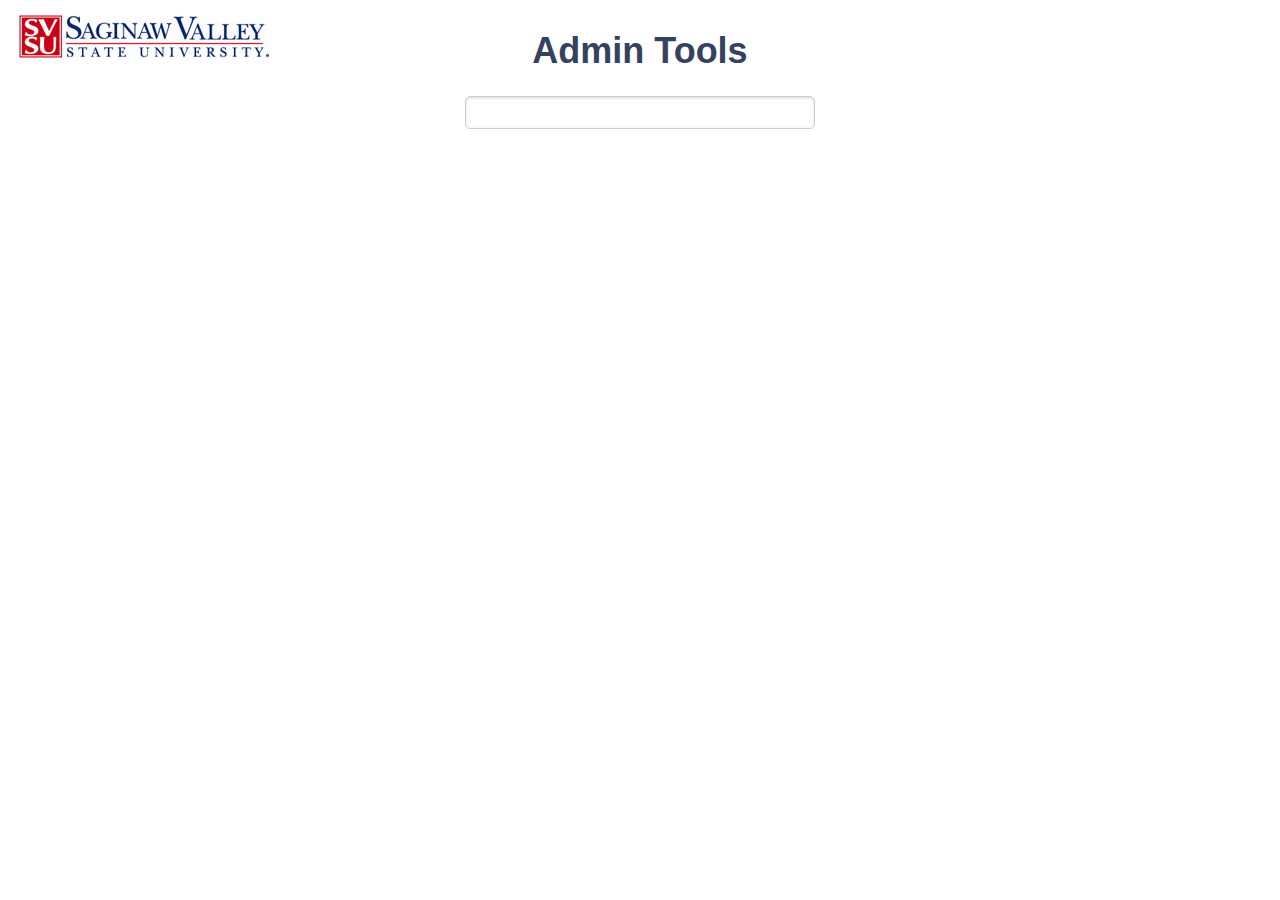
==== index.html @ 0a813c7d "Installed haml homepage" ====
<html>
  <head>
    <title>SVSU Administrator Tools</title>
    <link charset='utf-8' href='css/master.css' media='screen' rel='stylesheet' type='text/css' />
    <link charset='utf-8' href='css/jquery.autocomplete.css' media='screen' rel='stylesheet' type='text/css' />
    <link charset='utf-8' href='css/jquery-ui.css' media='screen' rel='stylesheet' type='text/css' />
    <script src='js/jquery.min.js' type='text/javascript'></script>
    <script src='js/jquery-ui.min.js' type='text/javascript'></script>
    <script src='js/jquery.autocomplete.min.js' type='text/javascript'></script>
    <script src='js/autocolumn.min.js' type='text/javascript'></script>
    <script src='js/main.js' type='text/javascript'></script>
  </head>
  <body>
    <h1>Admin Tools</h1>
    <form autocomplete='off'>
      <input id='searchField' type='text' />
    </form>
    <div id='result'></div>
    <div id='dialog' title='Confirm Password Reset'>
      <p>
        <span class='ui-icon ui-icon-alert' style='float:left; margin:0 7px 0 0;'></span>
        You are about to reset the password for:
        <p id='dialog-username'></p>
      </p>
    </div>
  </body>
</html>
---- css/master.css ----
@import url("graphics.css") screen;
@import url("dictionary.css") screen;

html,body {margin:0;padding:0;background-color:#fff;font-size:12px;}    /* Boilerplate styles to take care of various old-inconsistent browser display models */

body {
	font-family: 'Lucida Grande', Lucida, Verdana, sans-serif;
	text-align: center;
	width: 97%;
	margin: 0 auto;
}

h1, h2 {
	font: normal normal 600 48px 'Myriad Pro Semibold', 'Myriad Pro', MyriadPro, Myriad, sans-serif;
	color: #34425F;
}
h1 {
	font-size: 3em;
	padding-top: 30px;
	background-image: url(../images/svsu-logo.jpg);
	background-repeat: no-repeat;
	background-position: center left;
}
h2 {
	font-size: 2em;
	padding: 0;
	margin: 0;
	line-height: 1.5em;
	text-align: center;
}

form {margin: 0;}

input {
	width: 350px;
	line-height: 1.0em;
	font-size: 1.7em;

	background-color: #fff;
	border: 1px solid #ccc;

	-moz-box-shadow: inset 0 1px 3px rgba(0,0,0,.15);
	-webkit-box-shadow: inset 0 1px 3px rgba(0,0,0,.15);
	box-shadow: inset 0 1px 3px rgba(0,0,0,.15);

	-webkit-border-radius: 5px;
	-moz-border-radius: 5px;
	border-radius: 5px;

	padding-left: .4em;

	margin-bottom: 1em;

	outline: none;
}
.moved {
	position: absolute;
	top: 1.6em;
	right: 3em;
	margin-bottom: 0 !important;
}

input#cmdResetPassword {
	width: 100%;
	margin: 0;
	line-height: 1.4em;
	font-size: 1.3em;
	padding: .2em;
	background: #eee;
	background: -webkit-gradient(linear, left top, left bottom, from(#fff), to(#eee));
	background: -moz-linear-gradient(top,  #fff,  #eee);
	filter:  progid:DXImageTransform.Microsoft.gradient(startColorstr='#fff', endColorstr='#eee');

	-moz-box-shadow: 0 1px 3px rgba(0,0,0,.15);
	-webkit-box-shadow: 0 1px 3px rgba(0,0,0,.15);
	box-shadow: 0 1px 3px rgba(0,0,0,.15);
}

.active {
	background: #ddd !important;
	background: -webkit-gradient(linear, left top, left bottom, from(#ddd), to(#eee)) !important;
	background: -moz-linear-gradient(top,  #ddd,  #eee) !important;
	filter:  progid:DXImageTransform.Microsoft.gradient(startColorstr='#ddd', endColorstr='#eee') !important;

	-moz-box-shadow: inset 0 1px 3px rgba(0,0,0,.15) !important;
	-webkit-box-shadow: inset 0 1px 3px rgba(0,0,0,.15) !important;
	box-shadow: inset 0 1px 3px rgba(0,0,0,.15) !important;
}


#comments {
   display: none;
}
#debug {
   clear: both;
   text-align: left;
   width: 50%;
   margin: 0 auto;
}


li.ac_odd, li.ac_even {
	background: none;
	color: #888;
	width: 90% !important;
	margin: 0 auto !important;
	padding: .5em 0;
	text-align: center;
	line-height: inherit !important;
	font-size: inherit !important;
}
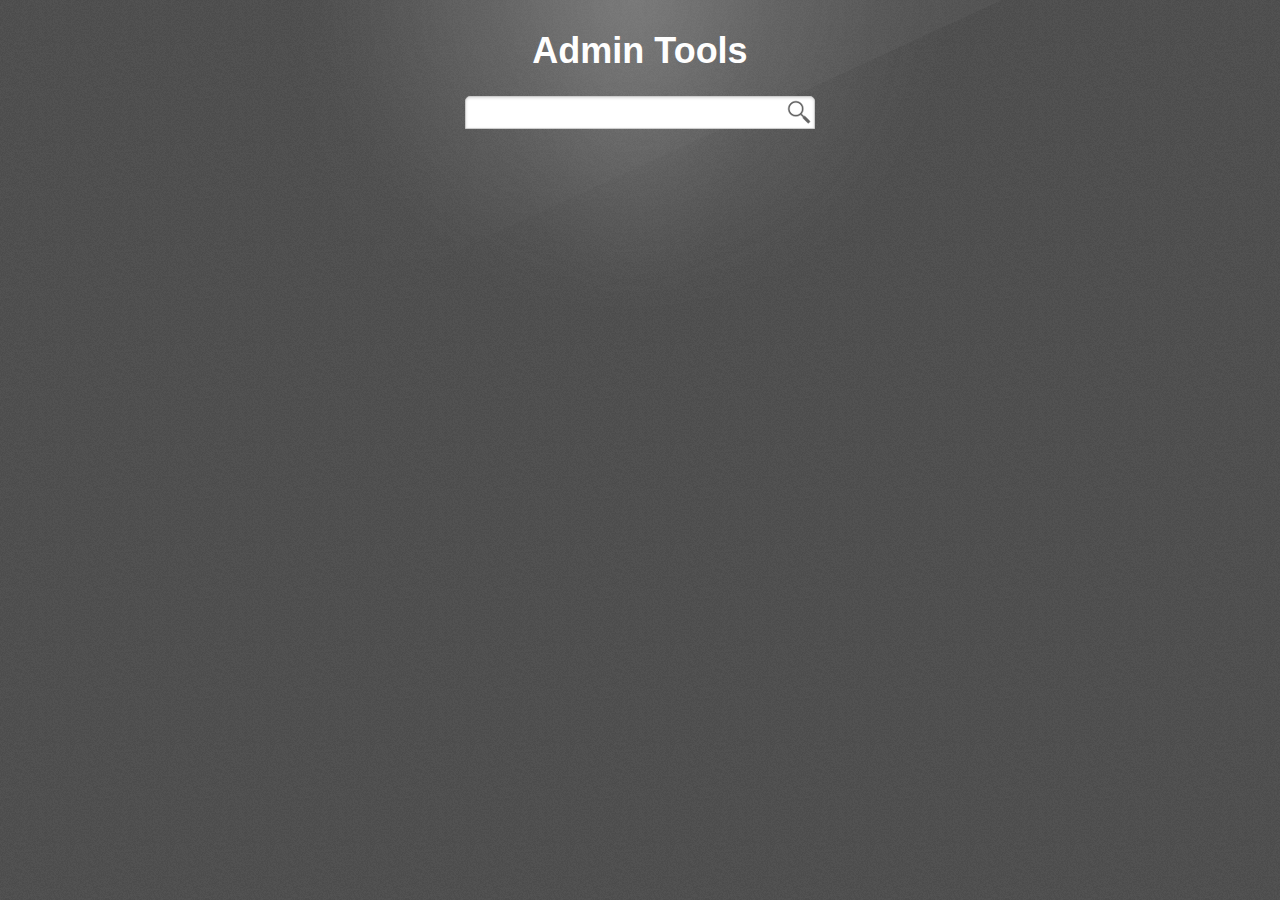
==== commit 46bddbc2: "Temporary commit" ====
--- a/index.html
+++ b/index.html
@@ -6,7 +6,6 @@
     <link charset='utf-8' href='css/jquery-ui.css' media='screen' rel='stylesheet' type='text/css' />
     <script src='js/jquery.min.js' type='text/javascript'></script>
     <script src='js/jquery-ui.min.js' type='text/javascript'></script>
-    <script src='js/jquery.autocomplete.min.js' type='text/javascript'></script>
     <script src='js/autocolumn.min.js' type='text/javascript'></script>
     <script src='js/main.js' type='text/javascript'></script>
   </head>
--- a/css/master.css
+++ b/css/master.css
@@ -1,111 +1 @@
-@import url("graphics.css") screen;
-@import url("dictionary.css") screen;
-
-html,body {margin:0;padding:0;background-color:#fff;font-size:12px;}    /* Boilerplate styles to take care of various old-inconsistent browser display models */
-
-body {
-	font-family: 'Lucida Grande', Lucida, Verdana, sans-serif;
-	text-align: center;
-	width: 97%;
-	margin: 0 auto;
-}
-
-h1, h2 {
-	font: normal normal 600 48px 'Myriad Pro Semibold', 'Myriad Pro', MyriadPro, Myriad, sans-serif;
-	color: #34425F;
-}
-h1 {
-	font-size: 3em;
-	padding-top: 30px;
-	background-image: url(../images/svsu-logo.jpg);
-	background-repeat: no-repeat;
-	background-position: center left;
-}
-h2 {
-	font-size: 2em;
-	padding: 0;
-	margin: 0;
-	line-height: 1.5em;
-	text-align: center;
-}
-
-form {margin: 0;}
-
-input {
-	width: 350px;
-	line-height: 1.0em;
-	font-size: 1.7em;
-
-	background-color: #fff;
-	border: 1px solid #ccc;
-
-	-moz-box-shadow: inset 0 1px 3px rgba(0,0,0,.15);
-	-webkit-box-shadow: inset 0 1px 3px rgba(0,0,0,.15);
-	box-shadow: inset 0 1px 3px rgba(0,0,0,.15);
-
-	-webkit-border-radius: 5px;
-	-moz-border-radius: 5px;
-	border-radius: 5px;
-
-	padding-left: .4em;
-
-	margin-bottom: 1em;
-
-	outline: none;
-}
-.moved {
-	position: absolute;
-	top: 1.6em;
-	right: 3em;
-	margin-bottom: 0 !important;
-}
-
-input#cmdResetPassword {
-	width: 100%;
-	margin: 0;
-	line-height: 1.4em;
-	font-size: 1.3em;
-	padding: .2em;
-	background: #eee;
-	background: -webkit-gradient(linear, left top, left bottom, from(#fff), to(#eee));
-	background: -moz-linear-gradient(top,  #fff,  #eee);
-	filter:  progid:DXImageTransform.Microsoft.gradient(startColorstr='#fff', endColorstr='#eee');
-
-	-moz-box-shadow: 0 1px 3px rgba(0,0,0,.15);
-	-webkit-box-shadow: 0 1px 3px rgba(0,0,0,.15);
-	box-shadow: 0 1px 3px rgba(0,0,0,.15);
-}
-
-.active {
-	background: #ddd !important;
-	background: -webkit-gradient(linear, left top, left bottom, from(#ddd), to(#eee)) !important;
-	background: -moz-linear-gradient(top,  #ddd,  #eee) !important;
-	filter:  progid:DXImageTransform.Microsoft.gradient(startColorstr='#ddd', endColorstr='#eee') !important;
-
-	-moz-box-shadow: inset 0 1px 3px rgba(0,0,0,.15) !important;
-	-webkit-box-shadow: inset 0 1px 3px rgba(0,0,0,.15) !important;
-	box-shadow: inset 0 1px 3px rgba(0,0,0,.15) !important;
-}
-
-
-#comments {
-   display: none;
-}
-#debug {
-   clear: both;
-   text-align: left;
-   width: 50%;
-   margin: 0 auto;
-}
-
-
-li.ac_odd, li.ac_even {
-	background: none;
-	color: #888;
-	width: 90% !important;
-	margin: 0 auto !important;
-	padding: .5em 0;
-	text-align: center;
-	line-height: inherit !important;
-	font-size: inherit !important;
-}
+#result{display:none}ul.dictionary,dl{position:relative;line-height:1.8em;text-align:left;overflow:hidden;padding:1em;margin:1.3em 0.6em;-moz-border-radius:5px;-webkit-border-radius:5px;-o-border-radius:5px;-ms-border-radius:5px;-khtml-border-radius:5px;border-radius:5px;background-color:#ddd !important;background-image:-webkit-gradient(linear, left top, left bottom, from(#efefef), to(#ddd)) !important;background-image:-moz-linear-gradient(top, #efefef, #ddd) !important;-moz-box-shadow:rgba(153, 153, 153, 0.2) 1px 1px 7px ;-webkit-box-shadow:rgba(153, 153, 153, 0.2) 1px 1px 7px ;box-shadow:rgba(153, 153, 153, 0.2) 1px 1px 7px ;background-color:#eee}dl#history h2.moreAvailable{background-image:url(../images/downtriangle.png);background-position:80% 50%;background-repeat:no-repeat}dl#history div.scrollable{position:relative;overflow:hidden;max-height:29em}dl#history div.scrollable div.dg{padding:0 0 1em 0;margin:0 auto;width:90%;height:auto}dl#history div.scrollable .newItem{display:none}div.dg{position:relative;clear:both;height:auto;border-top:1px dotted #bbb;text-align:right}div.resetPassword{border-top-style:none}div.error{position:relative;width:100%;display:block;border-style:none;color:#fff;line-height:2.5em;margin-top:4px;padding:0 7px;-moz-border-radius-topleft:5px;-webkit-border-top-left-radius:5px;-o-border-top-left-radius:5px;-ms-border-top-left-radius:5px;-khtml-border-top-left-radius:5px;border-top-left-radius:5px;-moz-border-radius-bottomleft:5px;-webkit-border-bottom-left-radius:5px;-o-border-bottom-left-radius:5px;-ms-border-bottom-left-radius:5px;-khtml-border-bottom-left-radius:5px;border-bottom-left-radius:5px;background-color:red !important;background-image:-webkit-gradient(linear, left top, left bottom, from(#ff5f50), to(red)) !important;background-image:-moz-linear-gradient(top, #ff5f50, red) !important;-moz-box-shadow:rgba(0, 0, 0, 0.25) 0 2px 4px ;-webkit-box-shadow:rgba(0, 0, 0, 0.25) 0 2px 4px ;box-shadow:rgba(0, 0, 0, 0.25) 0 2px 4px }li{display:inline;list-style:none;position:relative;margin:0;padding:0}li.head,dt{float:left;text-align:left;height:auto;font-weight:bold}dt.timestamp{width:15em;text-align:left;float:none}dd.staff{text-align:right;margin-top:-1.5em;font-style:italic;float:right}div.newComment{display:none}dd.comments{display:block;text-align:left;clear:both;width:100% !important;margin:0.6em 0 0.3em 1em}li.first{display:block}li#FirstName{display:inline !important}form#addComments{width:100%}#newComments{width:100%;margin:auto auto;font-size:1.3em}#searchField{text-align:center;padding:0.2em 0}li.ac_odd,li.ac_even{background:none;color:#888;width:90% !important;margin:0 auto !important;padding:0.5em 0;text-align:center;line-height:inherit !important;font-size:inherit !important}input{width:350px;line-height:1em;font-size:1.7em;background-color:#fff;border:1px solid #ccc;padding-left:0.4em;margin-bottom:1em;outline:none;-moz-box-shadow:rgba(0, 0, 0, 0.15) 0 1px 3px  inset;-webkit-box-shadow:rgba(0, 0, 0, 0.15) 0 1px 3px  inset;box-shadow:rgba(0, 0, 0, 0.15) 0 1px 3px  inset;-moz-border-radius:5px;-webkit-border-radius:5px;-o-border-radius:5px;-ms-border-radius:5px;-khtml-border-radius:5px;border-radius:5px}input.moved{position:absolute;top:1.6em;right:3em;margin-bottom:0 !important}input#searchField{background-image:url(../images/searchglass.png);background-position:top right;background-repeat:no-repeat;-moz-border-radius-bottomleft:0;-webkit-border-bottom-left-radius:0;-o-border-bottom-left-radius:0;-ms-border-bottom-left-radius:0;-khtml-border-bottom-left-radius:0;border-bottom-left-radius:0;-moz-border-radius-bottomright:0;-webkit-border-bottom-right-radius:0;-o-border-bottom-right-radius:0;-ms-border-bottom-right-radius:0;-khtml-border-bottom-right-radius:0;border-bottom-right-radius:0}input#cmdResetPassword{width:100%;margin:0;line-height:1.4em;font-size:1.3em;padding:0.2em;background:#eee;background-color:#eee !important;background-image:-webkit-gradient(linear, left top, left bottom, from(#fff), to(#eee)) !important;background-image:-moz-linear-gradient(top, #fff, #eee) !important;-moz-box-shadow:rgba(0, 0, 0, 0.15) 0 1px 3px ;-webkit-box-shadow:rgba(0, 0, 0, 0.15) 0 1px 3px ;box-shadow:rgba(0, 0, 0, 0.15) 0 1px 3px }input#cmdResetPassword.active{background-color:#eee !important;background-image:-webkit-gradient(linear, left top, left bottom, from(#ddd), to(#eee)) !important;background-image:-moz-linear-gradient(top, #ddd, #eee) !important;-moz-box-shadow:rgba(0, 0, 0, 0.15) 0 1px 3px  inset;-webkit-box-shadow:rgba(0, 0, 0, 0.15) 0 1px 3px  inset;box-shadow:rgba(0, 0, 0, 0.15) 0 1px 3px  inset}#PrefResPhone{background-image:url("images/phone.png");background-position:left middle;background-repeat:no-repeat}ul.ui-autocomplete{display:block;clear:none;opacity:0.987;border:1px solid #ccc;border-top-style:none;width:348px !important;margin-top:-4px;padding:0px;overflow:hidden;z-index:99999;background-color:#fff;background-color:#ededed !important;background-image:-webkit-gradient(linear, left top, left bottom, from(#fff), to(#ededed)) !important;background-image:-moz-linear-gradient(top, #fff, #ededed) !important;-moz-border-radius-bottomleft:5px;-webkit-border-bottom-left-radius:5px;-o-border-bottom-left-radius:5px;-ms-border-bottom-left-radius:5px;-khtml-border-bottom-left-radius:5px;border-bottom-left-radius:5px;-moz-border-radius-bottomright:5px;-webkit-border-bottom-right-radius:5px;-o-border-bottom-right-radius:5px;-ms-border-bottom-right-radius:5px;-khtml-border-bottom-right-radius:5px;border-bottom-right-radius:5px;-moz-border-radius-topleft:0;-webkit-border-top-left-radius:0;-o-border-top-left-radius:0;-ms-border-top-left-radius:0;-khtml-border-top-left-radius:0;border-top-left-radius:0;-moz-border-radius-topright:0;-webkit-border-top-right-radius:0;-o-border-top-right-radius:0;-ms-border-top-right-radius:0;-khtml-border-top-right-radius:0;border-top-right-radius:0;-moz-box-shadow:rgba(0, 0, 0, 0.15) 0 1px 3px  inset;-webkit-box-shadow:rgba(0, 0, 0, 0.15) 0 1px 3px  inset;box-shadow:rgba(0, 0, 0, 0.15) 0 1px 3px  inset;position:relative;font-size:1.3em;line-height:1.8em;list-style-position:outside;list-style:none;padding:0}ul.ui-autocomplete li{margin:0px;padding:2px 5px;cursor:default;display:block;font:menu;overflow:hidden}ul.ui-autocomplete li .ui-state-hover{-moz-border-radius:0;-webkit-border-radius:0;-o-border-radius:0;-ms-border-radius:0;-khtml-border-radius:0;border-radius:0;background-color:#999;background-color:#ededed !important;background-image:-webkit-gradient(linear, left top, left bottom, from(#ccc), to(#ededed)) !important;background-image:-moz-linear-gradient(top, #ccc, #ededed) !important}span.autoLogin,span.autoID{position:absolute;top:25%;font-size:75%;color:#888}span.autoLogin{left:0.5em}span.autoID{right:0.5em}#PrefResPhone{background-image:url(images/phone.png);background-position:left middle;background-repeat:no-repeat}html,body{margin:0;padding:0;font-size:12px}html{background:#fff url(../images/body.png) repeat top left}body{background:transparent url(../images/header.png) no-repeat top center;height:auto;min-height:450px;font-family:"Lucida Grande", Lucida, Verdana, sans-serif;text-align:center;margin:0 auto}h1,h2{font:normal normal 600 48px "Myriad Pro Semibold", "Myriad Pro", MyriadPro, Myriad, sans-serif;color:#34425f}h1{color:#fefefe;font-size:3em;padding-top:30px}h2{font-size:2em;padding:0;margin:0;line-height:1.5em;text-align:center}form{margin:0}#comments{display:none}#debug{clear:both;text-align:left;width:50%;margin:0 auto}
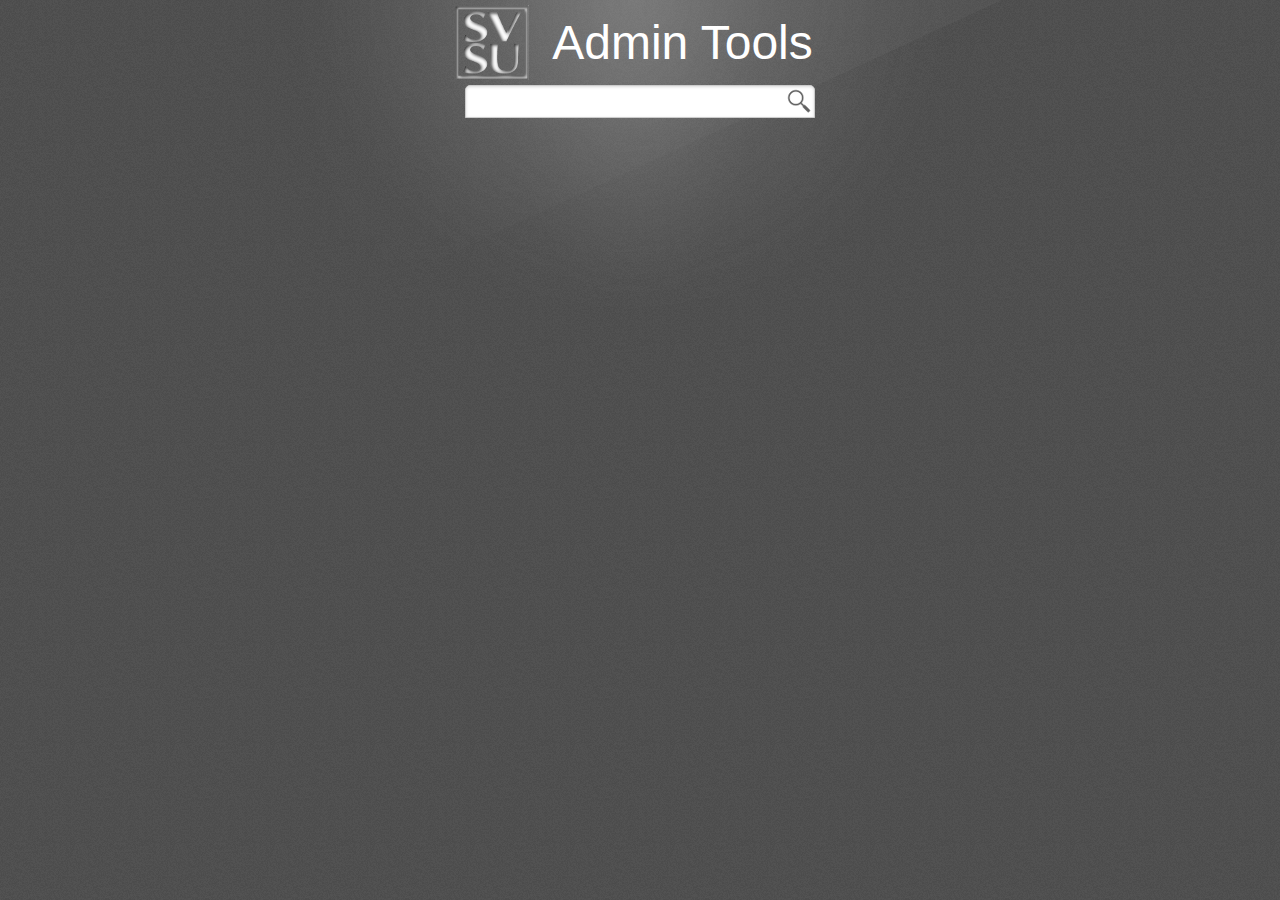
==== commit 0a31aa03: "Optimized jQuery" ====
--- a/index.html
+++ b/index.html
@@ -4,13 +4,20 @@
     <link charset='utf-8' href='css/master.css' media='screen' rel='stylesheet' type='text/css' />
     <link charset='utf-8' href='css/jquery.autocomplete.css' media='screen' rel='stylesheet' type='text/css' />
     <link charset='utf-8' href='css/jquery-ui.css' media='screen' rel='stylesheet' type='text/css' />
+    <!--[if IE]>
+      <link charset='utf-8' href='css/ie.css' media='screen' rel='stylesheet' type='text/css' />
+    <![endif]-->
     <script src='js/jquery.min.js' type='text/javascript'></script>
     <script src='js/jquery-ui.min.js' type='text/javascript'></script>
     <script src='js/autocolumn.min.js' type='text/javascript'></script>
     <script src='js/main.js' type='text/javascript'></script>
+    <!--[if IE]>
+      <script src='js/DD_belatedPNG_0.0.8a-min.js' type='text/javascript'></script>
+      <script src='js/ie.js' type='text/javascript'></script>
+    <![endif]-->
   </head>
   <body>
-    <h1>Admin Tools</h1>
+    <h1 id='Headline'>Admin Tools</h1>
     <form autocomplete='off'>
       <input id='searchField' type='text' />
     </form>
--- a/css/master.css
+++ b/css/master.css
@@ -1 +1 @@
-#result{display:none}ul.dictionary,dl{position:relative;line-height:1.8em;text-align:left;overflow:hidden;padding:1em;margin:1.3em 0.6em;-moz-border-radius:5px;-webkit-border-radius:5px;-o-border-radius:5px;-ms-border-radius:5px;-khtml-border-radius:5px;border-radius:5px;background-color:#ddd !important;background-image:-webkit-gradient(linear, left top, left bottom, from(#efefef), to(#ddd)) !important;background-image:-moz-linear-gradient(top, #efefef, #ddd) !important;-moz-box-shadow:rgba(153, 153, 153, 0.2) 1px 1px 7px ;-webkit-box-shadow:rgba(153, 153, 153, 0.2) 1px 1px 7px ;box-shadow:rgba(153, 153, 153, 0.2) 1px 1px 7px ;background-color:#eee}dl#history h2.moreAvailable{background-image:url(../images/downtriangle.png);background-position:80% 50%;background-repeat:no-repeat}dl#history div.scrollable{position:relative;overflow:hidden;max-height:29em}dl#history div.scrollable div.dg{padding:0 0 1em 0;margin:0 auto;width:90%;height:auto}dl#history div.scrollable .newItem{display:none}div.dg{position:relative;clear:both;height:auto;border-top:1px dotted #bbb;text-align:right}div.resetPassword{border-top-style:none}div.error{position:relative;width:100%;display:block;border-style:none;color:#fff;line-height:2.5em;margin-top:4px;padding:0 7px;-moz-border-radius-topleft:5px;-webkit-border-top-left-radius:5px;-o-border-top-left-radius:5px;-ms-border-top-left-radius:5px;-khtml-border-top-left-radius:5px;border-top-left-radius:5px;-moz-border-radius-bottomleft:5px;-webkit-border-bottom-left-radius:5px;-o-border-bottom-left-radius:5px;-ms-border-bottom-left-radius:5px;-khtml-border-bottom-left-radius:5px;border-bottom-left-radius:5px;background-color:red !important;background-image:-webkit-gradient(linear, left top, left bottom, from(#ff5f50), to(red)) !important;background-image:-moz-linear-gradient(top, #ff5f50, red) !important;-moz-box-shadow:rgba(0, 0, 0, 0.25) 0 2px 4px ;-webkit-box-shadow:rgba(0, 0, 0, 0.25) 0 2px 4px ;box-shadow:rgba(0, 0, 0, 0.25) 0 2px 4px }li{display:inline;list-style:none;position:relative;margin:0;padding:0}li.head,dt{float:left;text-align:left;height:auto;font-weight:bold}dt.timestamp{width:15em;text-align:left;float:none}dd.staff{text-align:right;margin-top:-1.5em;font-style:italic;float:right}div.newComment{display:none}dd.comments{display:block;text-align:left;clear:both;width:100% !important;margin:0.6em 0 0.3em 1em}li.first{display:block}li#FirstName{display:inline !important}form#addComments{width:100%}#newComments{width:100%;margin:auto auto;font-size:1.3em}#searchField{text-align:center;padding:0.2em 0}li.ac_odd,li.ac_even{background:none;color:#888;width:90% !important;margin:0 auto !important;padding:0.5em 0;text-align:center;line-height:inherit !important;font-size:inherit !important}input{width:350px;line-height:1em;font-size:1.7em;background-color:#fff;border:1px solid #ccc;padding-left:0.4em;margin-bottom:1em;outline:none;-moz-box-shadow:rgba(0, 0, 0, 0.15) 0 1px 3px  inset;-webkit-box-shadow:rgba(0, 0, 0, 0.15) 0 1px 3px  inset;box-shadow:rgba(0, 0, 0, 0.15) 0 1px 3px  inset;-moz-border-radius:5px;-webkit-border-radius:5px;-o-border-radius:5px;-ms-border-radius:5px;-khtml-border-radius:5px;border-radius:5px}input.moved{position:absolute;top:1.6em;right:3em;margin-bottom:0 !important}input#searchField{background-image:url(../images/searchglass.png);background-position:top right;background-repeat:no-repeat;-moz-border-radius-bottomleft:0;-webkit-border-bottom-left-radius:0;-o-border-bottom-left-radius:0;-ms-border-bottom-left-radius:0;-khtml-border-bottom-left-radius:0;border-bottom-left-radius:0;-moz-border-radius-bottomright:0;-webkit-border-bottom-right-radius:0;-o-border-bottom-right-radius:0;-ms-border-bottom-right-radius:0;-khtml-border-bottom-right-radius:0;border-bottom-right-radius:0}input#cmdResetPassword{width:100%;margin:0;line-height:1.4em;font-size:1.3em;padding:0.2em;background:#eee;background-color:#eee !important;background-image:-webkit-gradient(linear, left top, left bottom, from(#fff), to(#eee)) !important;background-image:-moz-linear-gradient(top, #fff, #eee) !important;-moz-box-shadow:rgba(0, 0, 0, 0.15) 0 1px 3px ;-webkit-box-shadow:rgba(0, 0, 0, 0.15) 0 1px 3px ;box-shadow:rgba(0, 0, 0, 0.15) 0 1px 3px }input#cmdResetPassword.active{background-color:#eee !important;background-image:-webkit-gradient(linear, left top, left bottom, from(#ddd), to(#eee)) !important;background-image:-moz-linear-gradient(top, #ddd, #eee) !important;-moz-box-shadow:rgba(0, 0, 0, 0.15) 0 1px 3px  inset;-webkit-box-shadow:rgba(0, 0, 0, 0.15) 0 1px 3px  inset;box-shadow:rgba(0, 0, 0, 0.15) 0 1px 3px  inset}#PrefResPhone{background-image:url("images/phone.png");background-position:left middle;background-repeat:no-repeat}ul.ui-autocomplete{display:block;clear:none;opacity:0.987;border:1px solid #ccc;border-top-style:none;width:348px !important;margin-top:-4px;padding:0px;overflow:hidden;z-index:99999;background-color:#fff;background-color:#ededed !important;background-image:-webkit-gradient(linear, left top, left bottom, from(#fff), to(#ededed)) !important;background-image:-moz-linear-gradient(top, #fff, #ededed) !important;-moz-border-radius-bottomleft:5px;-webkit-border-bottom-left-radius:5px;-o-border-bottom-left-radius:5px;-ms-border-bottom-left-radius:5px;-khtml-border-bottom-left-radius:5px;border-bottom-left-radius:5px;-moz-border-radius-bottomright:5px;-webkit-border-bottom-right-radius:5px;-o-border-bottom-right-radius:5px;-ms-border-bottom-right-radius:5px;-khtml-border-bottom-right-radius:5px;border-bottom-right-radius:5px;-moz-border-radius-topleft:0;-webkit-border-top-left-radius:0;-o-border-top-left-radius:0;-ms-border-top-left-radius:0;-khtml-border-top-left-radius:0;border-top-left-radius:0;-moz-border-radius-topright:0;-webkit-border-top-right-radius:0;-o-border-top-right-radius:0;-ms-border-top-right-radius:0;-khtml-border-top-right-radius:0;border-top-right-radius:0;-moz-box-shadow:rgba(0, 0, 0, 0.15) 0 1px 3px  inset;-webkit-box-shadow:rgba(0, 0, 0, 0.15) 0 1px 3px  inset;box-shadow:rgba(0, 0, 0, 0.15) 0 1px 3px  inset;position:relative;font-size:1.3em;line-height:1.8em;list-style-position:outside;list-style:none;padding:0}ul.ui-autocomplete li{margin:0px;padding:2px 5px;cursor:default;display:block;font:menu;overflow:hidden}ul.ui-autocomplete li .ui-state-hover{-moz-border-radius:0;-webkit-border-radius:0;-o-border-radius:0;-ms-border-radius:0;-khtml-border-radius:0;border-radius:0;background-color:#999;background-color:#ededed !important;background-image:-webkit-gradient(linear, left top, left bottom, from(#ccc), to(#ededed)) !important;background-image:-moz-linear-gradient(top, #ccc, #ededed) !important}span.autoLogin,span.autoID{position:absolute;top:25%;font-size:75%;color:#888}span.autoLogin{left:0.5em}span.autoID{right:0.5em}#PrefResPhone{background-image:url(images/phone.png);background-position:left middle;background-repeat:no-repeat}html,body{margin:0;padding:0;font-size:12px}html{background:#fff url(../images/body.png) repeat top left}body{background:transparent url(../images/header.png) no-repeat top center;height:auto;min-height:450px;font-family:"Lucida Grande", Lucida, Verdana, sans-serif;text-align:center;margin:0 auto}h1,h2{font:normal normal 600 48px "Myriad Pro Semibold", "Myriad Pro", MyriadPro, Myriad, sans-serif;color:#34425f}h1{color:#fefefe;font-size:3em;padding-top:30px}h2{font-size:2em;padding:0;margin:0;line-height:1.5em;text-align:center}form{margin:0}#comments{display:none}#debug{clear:both;text-align:left;width:50%;margin:0 auto}
+#result{display:none}ul.dictionary,dl{position:relative;line-height:1.8em;text-align:left;overflow:hidden;padding:1em;margin:1.3em 0.6em;-moz-border-radius:5px;-webkit-border-radius:5px;-o-border-radius:5px;-ms-border-radius:5px;-khtml-border-radius:5px;border-radius:5px;background-color:#ddd !important;background-image:-webkit-gradient(linear, left top, left bottom, from(#efefef), to(#ddd)) !important;background-image:-moz-linear-gradient(top, #efefef, #ddd) !important;-moz-box-shadow:rgba(153, 153, 153, 0.2) 1px 1px 7px ;-webkit-box-shadow:rgba(153, 153, 153, 0.2) 1px 1px 7px ;box-shadow:rgba(153, 153, 153, 0.2) 1px 1px 7px ;background-color:#eee}dl#history h2.moreAvailable{background-image:url(../images/downtriangle.png);background-position:80% 50%;background-repeat:no-repeat}dl#history #allHistory{display:none}dl#history div#scrollable{position:relative;overflow:hidden;max-height:29em}dl#history div#scrollable div.dg{padding:0 0 1em 0;margin:0 auto;width:90%;height:auto}div.dg{position:relative;clear:both;height:auto;border-top:1px dotted #bbb;text-align:right}div.resetPassword{border-top-style:none}div.error{position:relative;width:100%;display:block;border-style:none;color:#fff;line-height:2.5em;margin-top:4px;padding:0 7px;-moz-border-radius-topleft:5px;-webkit-border-top-left-radius:5px;-o-border-top-left-radius:5px;-ms-border-top-left-radius:5px;-khtml-border-top-left-radius:5px;border-top-left-radius:5px;-moz-border-radius-bottomleft:5px;-webkit-border-bottom-left-radius:5px;-o-border-bottom-left-radius:5px;-ms-border-bottom-left-radius:5px;-khtml-border-bottom-left-radius:5px;border-bottom-left-radius:5px;background-color:red !important;background-image:-webkit-gradient(linear, left top, left bottom, from(#ff5f50), to(red)) !important;background-image:-moz-linear-gradient(top, #ff5f50, red) !important;-moz-box-shadow:rgba(0, 0, 0, 0.25) 0 2px 4px ;-webkit-box-shadow:rgba(0, 0, 0, 0.25) 0 2px 4px ;box-shadow:rgba(0, 0, 0, 0.25) 0 2px 4px }li{display:inline;list-style:none;position:relative;margin:0;padding:0}li.head,dt{float:left;text-align:left;height:auto;font-weight:bold}dt.timestamp{width:15em;text-align:left}dd.staff{text-align:right;margin-top:-1.5em;font-style:italic;float:right}dd.comments{display:block;text-align:left;clear:both;width:100% !important;margin:0.6em 0 0.3em 1em}li.first{display:block}li#FirstName{display:inline !important}form#addComments{width:100%}#newComments{width:100%;margin:auto auto;font-size:1.3em}#searchField{text-align:center;padding:0.2em 0}li.ac_odd,li.ac_even{background:none;color:#888;width:90% !important;margin:0 auto !important;padding:0.5em 0;text-align:center;line-height:inherit !important;font-size:inherit !important}input{width:350px;line-height:1em;font-size:1.7em;background-color:#fff;border:1px solid #ccc;padding-left:0.4em;margin-bottom:1em;outline:none;-moz-box-shadow:rgba(0, 0, 0, 0.15) 0 1px 3px  inset;-webkit-box-shadow:rgba(0, 0, 0, 0.15) 0 1px 3px  inset;box-shadow:rgba(0, 0, 0, 0.15) 0 1px 3px  inset;-moz-border-radius:5px;-webkit-border-radius:5px;-o-border-radius:5px;-ms-border-radius:5px;-khtml-border-radius:5px;border-radius:5px}input.moved{position:absolute;top:1.6em;right:3em;margin-bottom:0 !important}input#searchField{background-image:url(../images/searchglass.png);background-position:top right;background-repeat:no-repeat;-moz-border-radius-bottomleft:0;-webkit-border-bottom-left-radius:0;-o-border-bottom-left-radius:0;-ms-border-bottom-left-radius:0;-khtml-border-bottom-left-radius:0;border-bottom-left-radius:0;-moz-border-radius-bottomright:0;-webkit-border-bottom-right-radius:0;-o-border-bottom-right-radius:0;-ms-border-bottom-right-radius:0;-khtml-border-bottom-right-radius:0;border-bottom-right-radius:0}input#cmdResetPassword{width:100%;margin:0;line-height:1.4em;font-size:1.3em;padding:0.2em;background:#eee;background-color:#eee !important;background-image:-webkit-gradient(linear, left top, left bottom, from(#fff), to(#eee)) !important;background-image:-moz-linear-gradient(top, #fff, #eee) !important;-moz-box-shadow:rgba(0, 0, 0, 0.15) 0 1px 3px ;-webkit-box-shadow:rgba(0, 0, 0, 0.15) 0 1px 3px ;box-shadow:rgba(0, 0, 0, 0.15) 0 1px 3px }input#cmdResetPassword.active{background-color:#eee !important;background-image:-webkit-gradient(linear, left top, left bottom, from(#ddd), to(#eee)) !important;background-image:-moz-linear-gradient(top, #ddd, #eee) !important;-moz-box-shadow:rgba(0, 0, 0, 0.15) 0 1px 3px  inset;-webkit-box-shadow:rgba(0, 0, 0, 0.15) 0 1px 3px  inset;box-shadow:rgba(0, 0, 0, 0.15) 0 1px 3px  inset}ul.ui-autocomplete{display:block;clear:none;opacity:0.987;border:1px solid #ccc;border-top-style:none;width:348px !important;margin-top:-4px;padding:0px;overflow:hidden;z-index:99999;background-color:#fff;background-color:#ededed !important;background-image:-webkit-gradient(linear, left top, left bottom, from(#fff), to(#ededed)) !important;background-image:-moz-linear-gradient(top, #fff, #ededed) !important;-moz-border-radius-bottomleft:5px;-webkit-border-bottom-left-radius:5px;-o-border-bottom-left-radius:5px;-ms-border-bottom-left-radius:5px;-khtml-border-bottom-left-radius:5px;border-bottom-left-radius:5px;-moz-border-radius-bottomright:5px;-webkit-border-bottom-right-radius:5px;-o-border-bottom-right-radius:5px;-ms-border-bottom-right-radius:5px;-khtml-border-bottom-right-radius:5px;border-bottom-right-radius:5px;-moz-border-radius-topleft:0;-webkit-border-top-left-radius:0;-o-border-top-left-radius:0;-ms-border-top-left-radius:0;-khtml-border-top-left-radius:0;border-top-left-radius:0;-moz-border-radius-topright:0;-webkit-border-top-right-radius:0;-o-border-top-right-radius:0;-ms-border-top-right-radius:0;-khtml-border-top-right-radius:0;border-top-right-radius:0;-moz-box-shadow:rgba(0, 0, 0, 0.15) 0 1px 3px  inset;-webkit-box-shadow:rgba(0, 0, 0, 0.15) 0 1px 3px  inset;box-shadow:rgba(0, 0, 0, 0.15) 0 1px 3px  inset;position:relative;font-size:1.3em;line-height:1.8em;list-style-position:outside;list-style:none;padding:0}ul.ui-autocomplete li{margin:0px;padding:2px 5px;cursor:default;display:block;font:menu;overflow:hidden}ul.ui-autocomplete li .ui-state-hover{-moz-border-radius:0;-webkit-border-radius:0;-o-border-radius:0;-ms-border-radius:0;-khtml-border-radius:0;border-radius:0;background-color:#999;background-color:#ededed !important;background-image:-webkit-gradient(linear, left top, left bottom, from(#ccc), to(#ededed)) !important;background-image:-moz-linear-gradient(top, #ccc, #ededed) !important}span.autoLogin,span.autoID{position:absolute;top:25%;font-size:75%;color:#888}span.autoLogin{left:0.5em}span.autoID{right:0.5em}#PrefResPhone{background-image:url("images/phone.png");background-position:left middle;background-repeat:no-repeat}#PrefResPhone{background-image:url(images/phone.png);background-position:left middle;background-repeat:no-repeat}html,body{margin:0;padding:0;font-size:12px;background-color:transparent}html{background-color:#fff;background-image:url(../images/body.png)}body{background-image:url(../images/header.png);background-repeat:no-repeat;background-position:top center;height:auto;min-height:450px;font-family:"Lucida Grande", Lucida, Verdana, sans-serif;text-align:center;margin:0 auto}h1,h2{font:normal normal 600 48px "Myriad Pro Semibold", "Myriad Pro", MyriadPro, Myriad, sans-serif;color:#34425f}#Headline{color:#fff;width:6em;line-height:85px;height:85px;padding-top:0;margin:0 auto;padding-left:85px;font-weight:normal;background-image:url("../images/svsublock.png");background-position:left center;background-repeat:no-repeat}h2{font-size:2em;padding:0;margin:0;line-height:1.5em;text-align:center}form{margin:0}#comments{display:none}#debug{clear:both;text-align:left;width:50%;margin:0 auto}
--- a/css/ie.css
+++ b/css/ie.css
@@ -0,0 +1 @@
+body{background-color:#555 !important;background-image:none !important}#LastName,#MiddleInnitial,#ResidentialState,#ResidentialZip,#MailingState,#MailingZip{margin-left:0.5em}
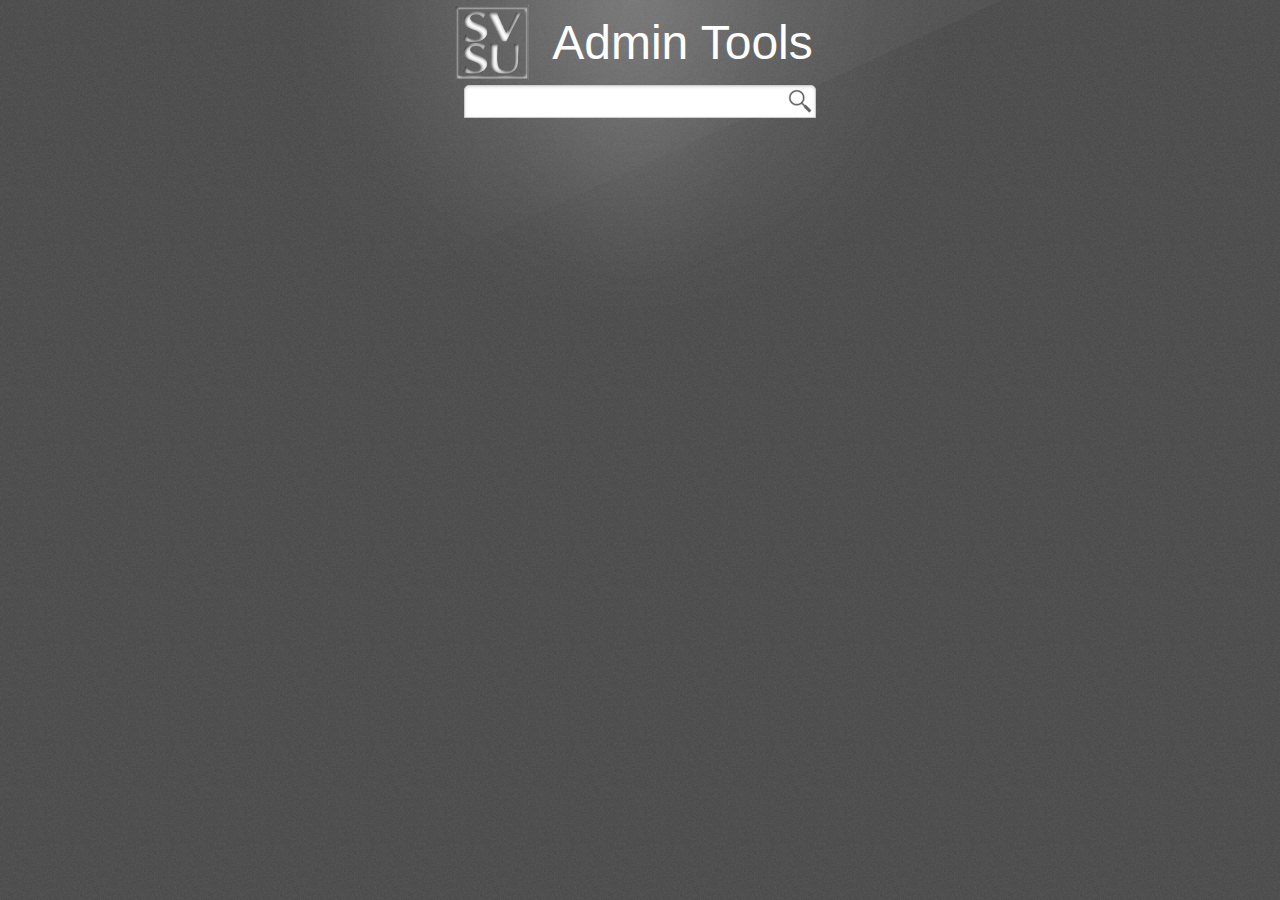
==== commit a9079db8: "Add proper jquery form titles" ====
--- a/index.html
+++ b/index.html
@@ -1,11 +1,12 @@
+<!DOCTYPE html>
 <html>
   <head>
     <title>SVSU Administrator Tools</title>
-    <link charset='utf-8' href='css/master.css' media='screen' rel='stylesheet' type='text/css' />
-    <link charset='utf-8' href='css/jquery.autocomplete.css' media='screen' rel='stylesheet' type='text/css' />
-    <link charset='utf-8' href='css/jquery-ui.css' media='screen' rel='stylesheet' type='text/css' />
+    <link href='css/master.css' rel='stylesheet' />
+    <link href='css/jquery.autocomplete.css' rel='stylesheet' />
+    <link href='css/jquery-ui.css' rel='stylesheet' />
     <!--[if IE]>
-      <link charset='utf-8' href='css/ie.css' media='screen' rel='stylesheet' type='text/css' />
+      <link href='css/ie.css' rel='stylesheet' />
     <![endif]-->
     <script src='js/jquery.min.js' type='text/javascript'></script>
     <script src='js/jquery-ui.min.js' type='text/javascript'></script>
--- a/css/master.css
+++ b/css/master.css
@@ -1 +1 @@
-#result{display:none}ul.dictionary,dl{position:relative;line-height:1.8em;text-align:left;overflow:hidden;padding:1em;margin:1.3em 0.6em;-moz-border-radius:5px;-webkit-border-radius:5px;-o-border-radius:5px;-ms-border-radius:5px;-khtml-border-radius:5px;border-radius:5px;background-color:#ddd !important;background-image:-webkit-gradient(linear, left top, left bottom, from(#efefef), to(#ddd)) !important;background-image:-moz-linear-gradient(top, #efefef, #ddd) !important;-moz-box-shadow:rgba(153, 153, 153, 0.2) 1px 1px 7px ;-webkit-box-shadow:rgba(153, 153, 153, 0.2) 1px 1px 7px ;box-shadow:rgba(153, 153, 153, 0.2) 1px 1px 7px ;background-color:#eee}dl#history h2.moreAvailable{background-image:url(../images/downtriangle.png);background-position:80% 50%;background-repeat:no-repeat}dl#history #allHistory{display:none}dl#history div#scrollable{position:relative;overflow:hidden;max-height:29em}dl#history div#scrollable div.dg{padding:0 0 1em 0;margin:0 auto;width:90%;height:auto}div.dg{position:relative;clear:both;height:auto;border-top:1px dotted #bbb;text-align:right}div.resetPassword{border-top-style:none}div.error{position:relative;width:100%;display:block;border-style:none;color:#fff;line-height:2.5em;margin-top:4px;padding:0 7px;-moz-border-radius-topleft:5px;-webkit-border-top-left-radius:5px;-o-border-top-left-radius:5px;-ms-border-top-left-radius:5px;-khtml-border-top-left-radius:5px;border-top-left-radius:5px;-moz-border-radius-bottomleft:5px;-webkit-border-bottom-left-radius:5px;-o-border-bottom-left-radius:5px;-ms-border-bottom-left-radius:5px;-khtml-border-bottom-left-radius:5px;border-bottom-left-radius:5px;background-color:red !important;background-image:-webkit-gradient(linear, left top, left bottom, from(#ff5f50), to(red)) !important;background-image:-moz-linear-gradient(top, #ff5f50, red) !important;-moz-box-shadow:rgba(0, 0, 0, 0.25) 0 2px 4px ;-webkit-box-shadow:rgba(0, 0, 0, 0.25) 0 2px 4px ;box-shadow:rgba(0, 0, 0, 0.25) 0 2px 4px }li{display:inline;list-style:none;position:relative;margin:0;padding:0}li.head,dt{float:left;text-align:left;height:auto;font-weight:bold}dt.timestamp{width:15em;text-align:left}dd.staff{text-align:right;margin-top:-1.5em;font-style:italic;float:right}dd.comments{display:block;text-align:left;clear:both;width:100% !important;margin:0.6em 0 0.3em 1em}li.first{display:block}li#FirstName{display:inline !important}form#addComments{width:100%}#newComments{width:100%;margin:auto auto;font-size:1.3em}#searchField{text-align:center;padding:0.2em 0}li.ac_odd,li.ac_even{background:none;color:#888;width:90% !important;margin:0 auto !important;padding:0.5em 0;text-align:center;line-height:inherit !important;font-size:inherit !important}input{width:350px;line-height:1em;font-size:1.7em;background-color:#fff;border:1px solid #ccc;padding-left:0.4em;margin-bottom:1em;outline:none;-moz-box-shadow:rgba(0, 0, 0, 0.15) 0 1px 3px  inset;-webkit-box-shadow:rgba(0, 0, 0, 0.15) 0 1px 3px  inset;box-shadow:rgba(0, 0, 0, 0.15) 0 1px 3px  inset;-moz-border-radius:5px;-webkit-border-radius:5px;-o-border-radius:5px;-ms-border-radius:5px;-khtml-border-radius:5px;border-radius:5px}input.moved{position:absolute;top:1.6em;right:3em;margin-bottom:0 !important}input#searchField{background-image:url(../images/searchglass.png);background-position:top right;background-repeat:no-repeat;-moz-border-radius-bottomleft:0;-webkit-border-bottom-left-radius:0;-o-border-bottom-left-radius:0;-ms-border-bottom-left-radius:0;-khtml-border-bottom-left-radius:0;border-bottom-left-radius:0;-moz-border-radius-bottomright:0;-webkit-border-bottom-right-radius:0;-o-border-bottom-right-radius:0;-ms-border-bottom-right-radius:0;-khtml-border-bottom-right-radius:0;border-bottom-right-radius:0}input#cmdResetPassword{width:100%;margin:0;line-height:1.4em;font-size:1.3em;padding:0.2em;background:#eee;background-color:#eee !important;background-image:-webkit-gradient(linear, left top, left bottom, from(#fff), to(#eee)) !important;background-image:-moz-linear-gradient(top, #fff, #eee) !important;-moz-box-shadow:rgba(0, 0, 0, 0.15) 0 1px 3px ;-webkit-box-shadow:rgba(0, 0, 0, 0.15) 0 1px 3px ;box-shadow:rgba(0, 0, 0, 0.15) 0 1px 3px }input#cmdResetPassword.active{background-color:#eee !important;background-image:-webkit-gradient(linear, left top, left bottom, from(#ddd), to(#eee)) !important;background-image:-moz-linear-gradient(top, #ddd, #eee) !important;-moz-box-shadow:rgba(0, 0, 0, 0.15) 0 1px 3px  inset;-webkit-box-shadow:rgba(0, 0, 0, 0.15) 0 1px 3px  inset;box-shadow:rgba(0, 0, 0, 0.15) 0 1px 3px  inset}ul.ui-autocomplete{display:block;clear:none;opacity:0.987;border:1px solid #ccc;border-top-style:none;width:348px !important;margin-top:-4px;padding:0px;overflow:hidden;z-index:99999;background-color:#fff;background-color:#ededed !important;background-image:-webkit-gradient(linear, left top, left bottom, from(#fff), to(#ededed)) !important;background-image:-moz-linear-gradient(top, #fff, #ededed) !important;-moz-border-radius-bottomleft:5px;-webkit-border-bottom-left-radius:5px;-o-border-bottom-left-radius:5px;-ms-border-bottom-left-radius:5px;-khtml-border-bottom-left-radius:5px;border-bottom-left-radius:5px;-moz-border-radius-bottomright:5px;-webkit-border-bottom-right-radius:5px;-o-border-bottom-right-radius:5px;-ms-border-bottom-right-radius:5px;-khtml-border-bottom-right-radius:5px;border-bottom-right-radius:5px;-moz-border-radius-topleft:0;-webkit-border-top-left-radius:0;-o-border-top-left-radius:0;-ms-border-top-left-radius:0;-khtml-border-top-left-radius:0;border-top-left-radius:0;-moz-border-radius-topright:0;-webkit-border-top-right-radius:0;-o-border-top-right-radius:0;-ms-border-top-right-radius:0;-khtml-border-top-right-radius:0;border-top-right-radius:0;-moz-box-shadow:rgba(0, 0, 0, 0.15) 0 1px 3px  inset;-webkit-box-shadow:rgba(0, 0, 0, 0.15) 0 1px 3px  inset;box-shadow:rgba(0, 0, 0, 0.15) 0 1px 3px  inset;position:relative;font-size:1.3em;line-height:1.8em;list-style-position:outside;list-style:none;padding:0}ul.ui-autocomplete li{margin:0px;padding:2px 5px;cursor:default;display:block;font:menu;overflow:hidden}ul.ui-autocomplete li .ui-state-hover{-moz-border-radius:0;-webkit-border-radius:0;-o-border-radius:0;-ms-border-radius:0;-khtml-border-radius:0;border-radius:0;background-color:#999;background-color:#ededed !important;background-image:-webkit-gradient(linear, left top, left bottom, from(#ccc), to(#ededed)) !important;background-image:-moz-linear-gradient(top, #ccc, #ededed) !important}span.autoLogin,span.autoID{position:absolute;top:25%;font-size:75%;color:#888}span.autoLogin{left:0.5em}span.autoID{right:0.5em}#PrefResPhone{background-image:url("images/phone.png");background-position:left middle;background-repeat:no-repeat}#PrefResPhone{background-image:url(images/phone.png);background-position:left middle;background-repeat:no-repeat}html,body{margin:0;padding:0;font-size:12px;background-color:transparent}html{background-color:#fff;background-image:url(../images/body.png)}body{background-image:url(../images/header.png);background-repeat:no-repeat;background-position:top center;height:auto;min-height:450px;font-family:"Lucida Grande", Lucida, Verdana, sans-serif;text-align:center;margin:0 auto}h1,h2{font:normal normal 600 48px "Myriad Pro Semibold", "Myriad Pro", MyriadPro, Myriad, sans-serif;color:#34425f}#Headline{color:#fff;width:6em;line-height:85px;height:85px;padding-top:0;margin:0 auto;padding-left:85px;font-weight:normal;background-image:url("../images/svsublock.png");background-position:left center;background-repeat:no-repeat}h2{font-size:2em;padding:0;margin:0;line-height:1.5em;text-align:center}form{margin:0}#comments{display:none}#debug{clear:both;text-align:left;width:50%;margin:0 auto}
+#result{display:none}ul.dictionary{position:relative;line-height:1.8em;text-align:left;overflow:hidden;padding:1em;margin:1.3em 0.6em;-moz-border-radius:5px;-webkit-border-radius:5px;-o-border-radius:5px;-ms-border-radius:5px;-khtml-border-radius:5px;border-radius:5px;background-color:#ddd !important;background-image:-webkit-gradient(linear, left top, left bottom, from(#efefef), to(#ddd)) !important;background-image:-moz-linear-gradient(top, #efefef, #ddd) !important;-moz-box-shadow:rgba(153, 153, 153, 0.2) 1px 1px 7px ;-webkit-box-shadow:rgba(153, 153, 153, 0.2) 1px 1px 7px ;box-shadow:rgba(153, 153, 153, 0.2) 1px 1px 7px ;background-color:#eee}ul#history h2.moreAvailable{background-image:url(../images/downtriangle.png);background-position:80% 50%;background-repeat:no-repeat}ul#history #allHistory{display:none}ul#history div#scrollable{position:relative;overflow:hidden;max-height:29em}ul#history div#scrollable div.dg{padding:0 0 1em 0;margin:0 auto;width:90%;height:auto}div.dg{position:relative;clear:both;height:auto;border-top:1px dotted #bbb;text-align:right}div.error{position:relative;width:100%;display:block;border-style:none;color:#fff;line-height:2.5em;margin-top:4px;padding:0 7px;-moz-border-radius-topleft:5px;-webkit-border-top-left-radius:5px;-o-border-top-left-radius:5px;-ms-border-top-left-radius:5px;-khtml-border-top-left-radius:5px;border-top-left-radius:5px;-moz-border-radius-bottomleft:5px;-webkit-border-bottom-left-radius:5px;-o-border-bottom-left-radius:5px;-ms-border-bottom-left-radius:5px;-khtml-border-bottom-left-radius:5px;border-bottom-left-radius:5px;background-color:red !important;background-image:-webkit-gradient(linear, left top, left bottom, from(#ff5f50), to(red)) !important;background-image:-moz-linear-gradient(top, #ff5f50, red) !important;-moz-box-shadow:rgba(0, 0, 0, 0.25) 0 2px 4px ;-webkit-box-shadow:rgba(0, 0, 0, 0.25) 0 2px 4px ;box-shadow:rgba(0, 0, 0, 0.25) 0 2px 4px }li{display:inline;list-style:none;position:relative;margin:0;padding:0}li.head,dt{float:left;text-align:left;height:auto;font-weight:bold}li.timestamp{width:15em;text-align:left}li.staff{text-align:right;margin-top:-1.5em;font-style:italic;float:right}li.comments{display:block;text-align:left;clear:both;width:100% !important;margin:0.6em 0 0.3em 1em}li.first{display:block}li#FirstName{display:inline !important}form#addComments{width:100%}#newComments{width:100%;margin:auto auto;font-size:1.3em}#searchField{text-align:center;padding:0.2em 0}li.ac_odd,li.ac_even{background:none;color:#888;width:90% !important;margin:0 auto !important;padding:0.5em 0;text-align:center;line-height:inherit !important;font-size:inherit !important}input{width:350px;line-height:1em;font-size:1.7em;background-color:#fff;border:1px solid #ccc;padding-left:0.4em;margin-bottom:1em;outline:none;-moz-box-shadow:rgba(0, 0, 0, 0.15) 0 1px 3px  inset;-webkit-box-shadow:rgba(0, 0, 0, 0.15) 0 1px 3px  inset;box-shadow:rgba(0, 0, 0, 0.15) 0 1px 3px  inset;-moz-border-radius:5px;-webkit-border-radius:5px;-o-border-radius:5px;-ms-border-radius:5px;-khtml-border-radius:5px;border-radius:5px}input.moved{position:absolute;top:1.6em;right:3em;margin-bottom:0 !important}input#searchField{background-image:url(../images/searchglass.png);background-position:top right;background-repeat:no-repeat;-moz-border-radius-bottomleft:0;-webkit-border-bottom-left-radius:0;-o-border-bottom-left-radius:0;-ms-border-bottom-left-radius:0;-khtml-border-bottom-left-radius:0;border-bottom-left-radius:0;-moz-border-radius-bottomright:0;-webkit-border-bottom-right-radius:0;-o-border-bottom-right-radius:0;-ms-border-bottom-right-radius:0;-khtml-border-bottom-right-radius:0;border-bottom-right-radius:0}input.button{width:100%;margin:0;line-height:1.4em;font-size:1.3em;padding:0.2em;background:#eee;background-color:#eee !important;background-image:-webkit-gradient(linear, left top, left bottom, from(#fff), to(#eee)) !important;background-image:-moz-linear-gradient(top, #fff, #eee) !important;-moz-box-shadow:rgba(0, 0, 0, 0.15) 0 1px 3px ;-webkit-box-shadow:rgba(0, 0, 0, 0.15) 0 1px 3px ;box-shadow:rgba(0, 0, 0, 0.15) 0 1px 3px }input.active{background-color:#eee !important;background-image:-webkit-gradient(linear, left top, left bottom, from(#ddd), to(#eee)) !important;background-image:-moz-linear-gradient(top, #ddd, #eee) !important;-moz-box-shadow:rgba(0, 0, 0, 0.15) 0 1px 3px  inset;-webkit-box-shadow:rgba(0, 0, 0, 0.15) 0 1px 3px  inset;box-shadow:rgba(0, 0, 0, 0.15) 0 1px 3px  inset}.noborder{border-top:none !important}ul.ui-autocomplete{display:block;clear:none;opacity:0.987;border:1px solid #ccc;border-top-style:none;width:348px !important;margin-top:-4px;padding:0px;overflow:hidden;z-index:99999;background-color:#fff;background-color:#ededed !important;background-image:-webkit-gradient(linear, left top, left bottom, from(#fff), to(#ededed)) !important;background-image:-moz-linear-gradient(top, #fff, #ededed) !important;-moz-border-radius-bottomleft:5px;-webkit-border-bottom-left-radius:5px;-o-border-bottom-left-radius:5px;-ms-border-bottom-left-radius:5px;-khtml-border-bottom-left-radius:5px;border-bottom-left-radius:5px;-moz-border-radius-bottomright:5px;-webkit-border-bottom-right-radius:5px;-o-border-bottom-right-radius:5px;-ms-border-bottom-right-radius:5px;-khtml-border-bottom-right-radius:5px;border-bottom-right-radius:5px;-moz-border-radius-topleft:0;-webkit-border-top-left-radius:0;-o-border-top-left-radius:0;-ms-border-top-left-radius:0;-khtml-border-top-left-radius:0;border-top-left-radius:0;-moz-border-radius-topright:0;-webkit-border-top-right-radius:0;-o-border-top-right-radius:0;-ms-border-top-right-radius:0;-khtml-border-top-right-radius:0;border-top-right-radius:0;-moz-box-shadow:rgba(0, 0, 0, 0.15) 0 1px 3px  inset;-webkit-box-shadow:rgba(0, 0, 0, 0.15) 0 1px 3px  inset;box-shadow:rgba(0, 0, 0, 0.15) 0 1px 3px  inset;position:relative;font-size:1.3em;line-height:1.8em;list-style-position:outside;list-style:none;padding:0}ul.ui-autocomplete li{margin:0px;padding:2px 5px;cursor:default;display:block;font:menu;overflow:hidden}ul.ui-autocomplete li .ui-state-hover{-moz-border-radius:0;-webkit-border-radius:0;-o-border-radius:0;-ms-border-radius:0;-khtml-border-radius:0;border-radius:0;background-color:#999;background-color:#ededed !important;background-image:-webkit-gradient(linear, left top, left bottom, from(#ccc), to(#ededed)) !important;background-image:-moz-linear-gradient(top, #ccc, #ededed) !important}span.autoLogin,span.autoID{position:absolute;top:25%;font-size:75%;color:#888}span.autoLogin{left:0.5em}span.autoID{right:0.5em}#PrefResPhone{background-image:url("images/phone.png");background-position:left middle;background-repeat:no-repeat}#PrefResPhone{background-image:url(images/phone.png);background-position:left middle;background-repeat:no-repeat}html,body{margin:0;padding:0;font-size:12px;background-color:transparent}html{background-color:#fff;background-image:url(../images/body.png)}body{background-image:url(../images/header.png);background-repeat:no-repeat;background-position:top center;height:auto;min-height:450px;font-family:"Lucida Grande", Lucida, Verdana, sans-serif;text-align:center;margin:0 auto}h1,h2{font:normal normal 600 48px "Myriad Pro Semibold", "Myriad Pro", MyriadPro, Myriad, sans-serif;color:#34425f}#Headline{color:#fff;width:6em;line-height:85px;height:85px;padding-top:0;margin:0 auto;padding-left:85px;font-weight:normal;background-image:url("../images/svsublock.png");background-position:left center;background-repeat:no-repeat}h2{font-size:2em;padding:0;margin:0;line-height:1.5em;text-align:center}form{margin:0}#comments{display:none}#debug{clear:both;text-align:left;width:50%;margin:0 auto}
--- a/css/ie.css
+++ b/css/ie.css
@@ -1 +1 @@
-body{background-color:#555 !important;background-image:none !important}#LastName,#MiddleInnitial,#ResidentialState,#ResidentialZip,#MailingState,#MailingZip{margin-left:0.5em}
+body{background-color:#555 !important;background-image:none !important}#LastName,#MiddleInnitial,#ResidentialState,#ResidentialZip,#MailingState,#MailingZip{margin-left:0.5em}#Headline{width:8em !important}div.dg{background-color:transparent;border-bottom:1px dotted gray;border-top:none}li{background-color:transparent !important}li.head{top:-5px}ul{behavior:url("border-radius.htc")}
